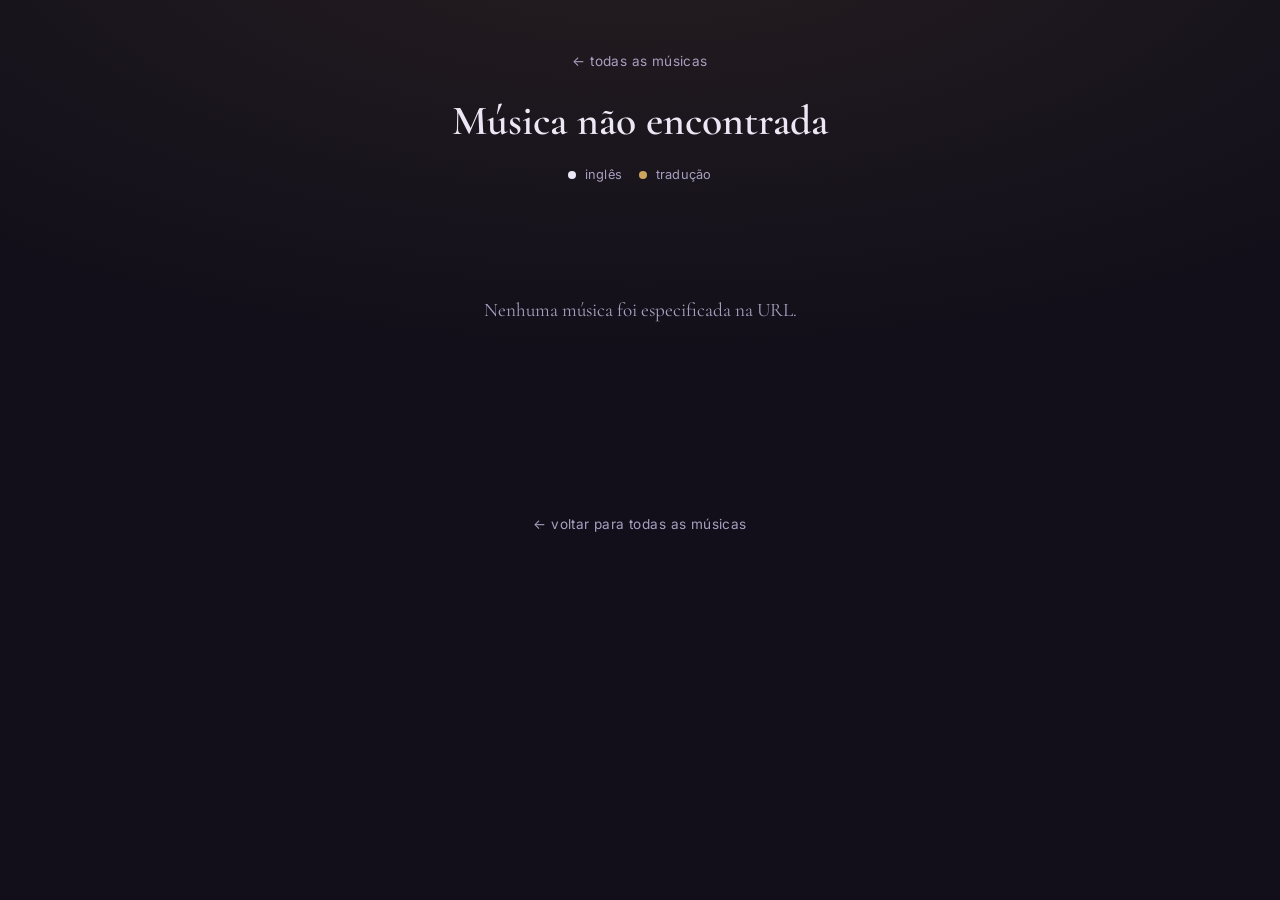
==== song.html @ 10b9174b "Add files via upload" ====
<!DOCTYPE html>
<html lang="pt-BR">
<head>
<meta charset="UTF-8">
<meta name="viewport" content="width=device-width, initial-scale=1.0">
<title>Millionaire M — Letra</title>
<link rel="preconnect" href="https://fonts.googleapis.com">
<link href="https://fonts.googleapis.com/css2?family=Cormorant+Garamond:ital,wght@0,500;0,600;1,500&family=Inter:wght@400;500;600&display=swap" rel="stylesheet">
<link rel="stylesheet" href="css/style.css">
</head>
<body>

<header class="song-header">
  <a class="back-link" href="index.html">← todas as músicas</a>
  <h1 id="song-title">carregando…</h1>
  <p class="legend"><span class="dot dot-en"></span> inglês &nbsp;&nbsp; <span class="dot dot-pt"></span> tradução</p>
</header>

<main>
  <div id="lyrics" class="lyrics" aria-live="polite"></div>
</main>

<footer class="site-footer">
  <a class="back-link" href="index.html">← voltar para todas as músicas</a>
</footer>

<script src="js/song.js"></script>
</body>
</html>
---- css/style.css ----
:root {
  --bg: #120f1a;
  --bg-soft: #17131f;
  --surface: #1e1828;
  --surface-hover: #271f34;
  --gold: #cda45e;
  --gold-soft: #8f7a4f;
  --lavender: #b9adda;
  --text: #ece7f5;
  --text-dim: #a89fc0;
  --line: #2c2438;
  --radius: 14px;
  --serif: "Cormorant Garamond", serif;
  --sans: "Inter", sans-serif;
}

* { box-sizing: border-box; }

html { scroll-behavior: smooth; }

body {
  margin: 0;
  background:
    radial-gradient(ellipse 80% 50% at 50% -10%, rgba(205,164,94,0.10), transparent),
    var(--bg);
  color: var(--text);
  font-family: var(--sans);
  line-height: 1.5;
  min-height: 100vh;
}

a { color: inherit; text-decoration: none; }

/* ---------- Header (index) ---------- */

.site-header {
  padding: 64px 24px 32px;
  text-align: center;
}

.wordmark {
  display: flex;
  align-items: center;
  justify-content: center;
  gap: 14px;
}

.wordmark h1 {
  font-family: var(--serif);
  font-weight: 600;
  font-size: clamp(2rem, 5vw, 3rem);
  letter-spacing: 0.02em;
  margin: 0;
  background: linear-gradient(180deg, #f3e6c8, var(--gold) 70%);
  -webkit-background-clip: text;
  background-clip: text;
  color: transparent;
}

.laurel {
  width: 64px;
  height: 22px;
  flex-shrink: 0;
}
.laurel path {
  fill: none;
  stroke: var(--gold-soft);
  stroke-width: 1.4;
  stroke-linecap: round;
}

.tagline {
  margin: 10px 0 0;
  color: var(--text-dim);
  font-size: 0.95rem;
  letter-spacing: 0.03em;
}

/* ---------- Busca ---------- */

.search-wrap {
  max-width: 560px;
  margin: 0 auto;
  padding: 0 24px 28px;
}

.search-input {
  width: 100%;
  background: var(--surface);
  border: 1px solid var(--line);
  border-radius: 999px;
  padding: 12px 20px;
  font-family: var(--sans);
  font-size: 0.95rem;
  color: var(--text);
  outline: none;
  transition: border-color 0.18s ease, background 0.18s ease;
}

.search-input::placeholder {
  color: var(--text-dim);
}

.search-input:focus {
  border-color: var(--gold-soft);
  background: var(--surface-hover);
}

/* remove o "x" nativo do Chrome/Safari pra ficar consistente com o resto do design */
.search-input::-webkit-search-cancel-button {
  -webkit-appearance: none;
}

/* ---------- Song list ---------- */

.song-list {
  max-width: 560px;
  margin: 0 auto;
  padding: 0 24px 80px;
  display: flex;
  flex-direction: column;
  gap: 2px;
}

.loading, .empty, .error {
  text-align: center;
  color: var(--text-dim);
  padding: 40px 0;
  font-family: var(--serif);
  font-size: 1.2rem;
}

.song-row {
  display: flex;
  align-items: center;
  gap: 14px;
  padding: 16px 18px;
  border-radius: var(--radius);
  border-bottom: 1px solid var(--line);
  transition: background 0.15s ease, padding-left 0.15s ease;
}

.song-row:first-child {
  border-top: 1px solid var(--line);
}

.song-row:hover, .song-row:focus-visible {
  background: var(--surface);
  padding-left: 24px;
  outline: none;
}

.song-row-note {
  color: var(--gold-soft);
  font-size: 0.95rem;
  flex-shrink: 0;
}

.song-row-title {
  font-family: var(--serif);
  font-weight: 600;
  font-size: 1.1rem;
  color: var(--text);
}

.song-row:hover .song-row-title {
  color: var(--gold);
}

/* ---------- Song page ---------- */

.song-header {
  max-width: 720px;
  margin: 0 auto;
  padding: 48px 24px 20px;
  text-align: center;
}

.back-link {
  color: var(--text-dim);
  font-size: 0.85rem;
  letter-spacing: 0.03em;
}
.back-link:hover { color: var(--gold); }

.song-header h1 {
  font-family: var(--serif);
  font-weight: 600;
  font-size: clamp(1.8rem, 4.5vw, 2.6rem);
  margin: 18px 0 10px;
  color: var(--text);
}

.legend {
  font-size: 0.8rem;
  color: var(--text-dim);
  letter-spacing: 0.02em;
}
.dot {
  display: inline-block;
  width: 8px;
  height: 8px;
  border-radius: 50%;
  margin-right: 4px;
}
.dot-en { background: var(--text); }
.dot-pt { background: var(--gold); }

.lyrics {
  max-width: 640px;
  margin: 0 auto;
  padding: 20px 24px 100px;
}

.lyric-pair {
  padding: 14px 0;
  border-bottom: 1px solid var(--line);
}
.lyric-pair:last-child { border-bottom: none; }

.lyric-en {
  margin: 0 0 5px;
  font-size: 1.08rem;
  color: var(--text);
}

.lyric-pt {
  margin: 0;
  font-size: 0.98rem;
  font-style: italic;
  color: var(--gold);
  opacity: 0.9;
}

.music-break {
  display: flex;
  align-items: center;
  gap: 10px;
  margin: 22px 0;
  color: var(--gold-soft);
}
.music-break::before, .music-break::after {
  content: "";
  flex: 1;
  height: 1px;
  background: var(--line);
}
.music-break span {
  font-size: 0.9rem;
}

/* ---------- Footer ---------- */

.site-footer {
  text-align: center;
  padding: 30px 24px 60px;
  color: var(--text-dim);
  font-size: 0.85rem;
}

@media (max-width: 480px) {
  .site-header { padding: 48px 20px 24px; }
  .song-row { padding: 14px 14px; }
}
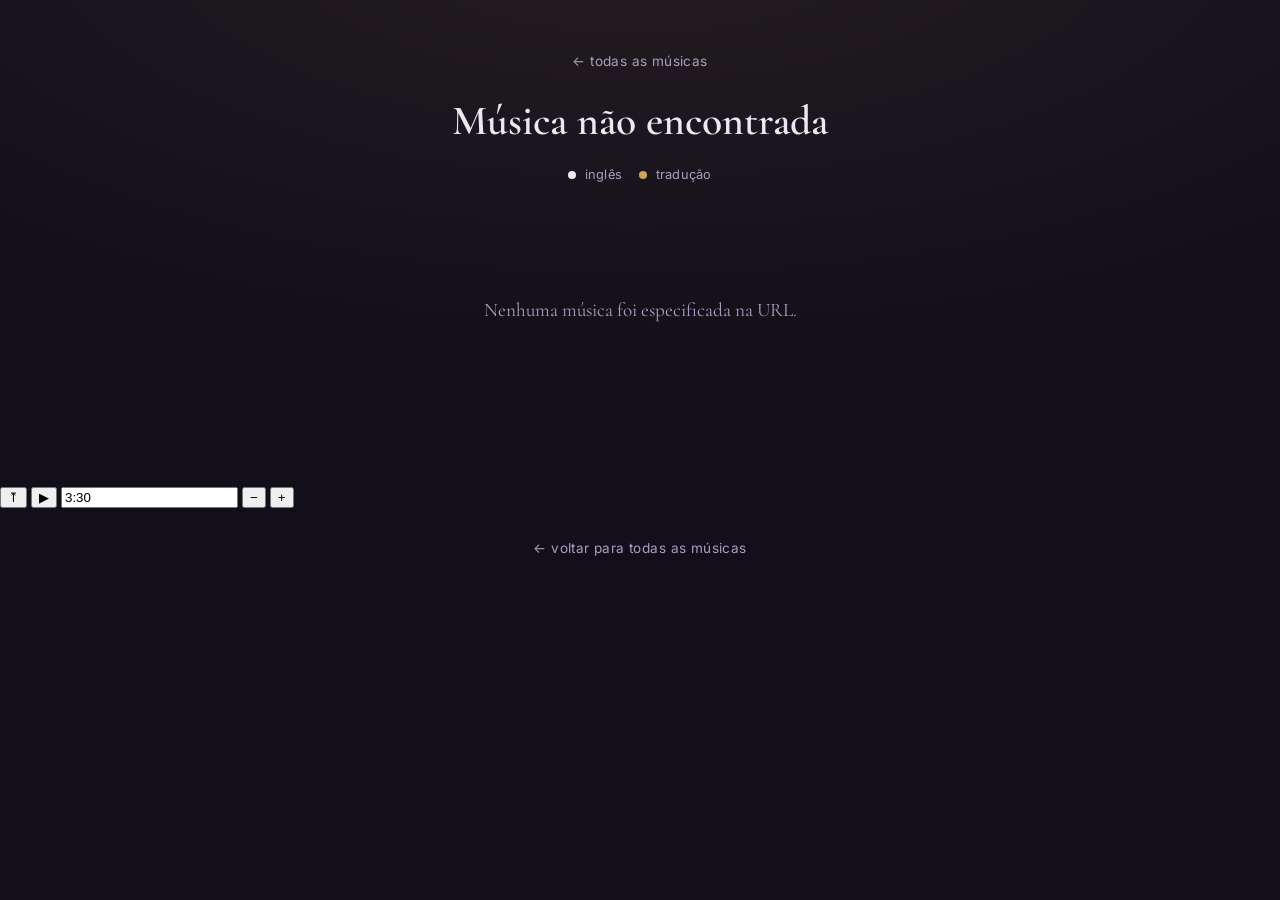
==== commit d3f8b825: "Add files via upload" ====
--- a/song.html
+++ b/song.html
@@ -20,6 +20,22 @@
   <div id="lyrics" class="lyrics" aria-live="polite"></div>
 </main>
 
+<div class="scroll-bar" id="scroll-bar">
+  <button id="scroll-restart" class="scroll-btn" title="Voltar ao topo">⤒</button>
+  <button id="scroll-toggle" class="scroll-btn scroll-btn-play" title="Tocar rolagem automática">▶</button>
+  <input
+    type="text"
+    id="scroll-duration"
+    class="scroll-duration"
+    value="3:30"
+    inputmode="numeric"
+    aria-label="Tempo restante da música (min:seg)"
+    title="Tempo restante da música (min:seg)"
+  >
+  <button id="scroll-slower" class="scroll-btn" title="Mais devagar">−</button>
+  <button id="scroll-faster" class="scroll-btn" title="Mais rápido">+</button>
+</div>
+
 <footer class="site-footer">
   <a class="back-link" href="index.html">← voltar para todas as músicas</a>
 </footer>
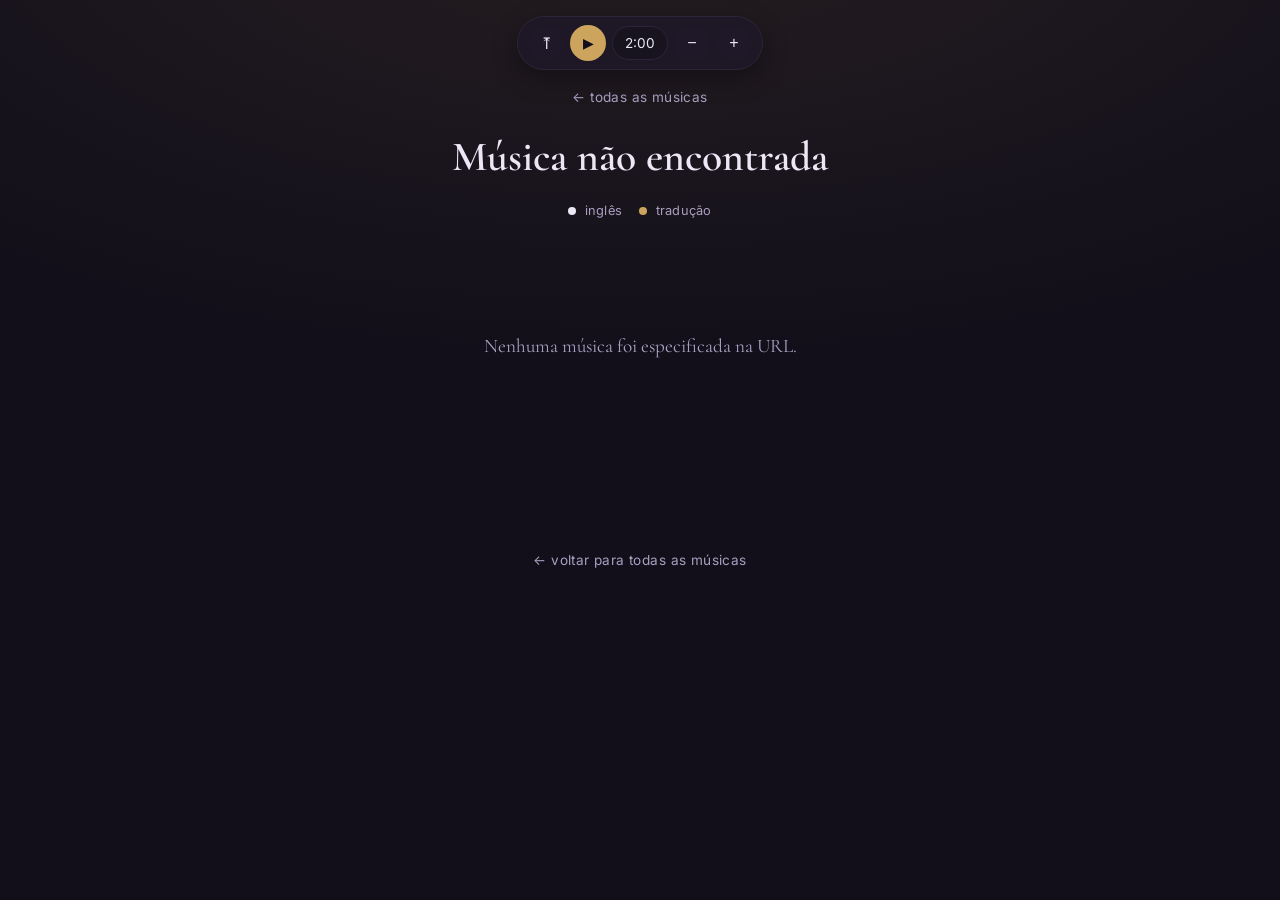
==== commit 02610b86: "Add files via upload" ====
--- a/song.html
+++ b/song.html
@@ -27,7 +27,7 @@
     type="text"
     id="scroll-duration"
     class="scroll-duration"
-    value="3:30"
+    value="2:00"
     inputmode="numeric"
     aria-label="Tempo restante da música (min:seg)"
     title="Tempo restante da música (min:seg)"
--- a/css/style.css
+++ b/css/style.css
@@ -172,7 +172,7 @@
 .song-header {
   max-width: 720px;
   margin: 0 auto;
-  padding: 48px 24px 20px;
+  padding: 84px 24px 20px;
   text-align: center;
 }
 
@@ -258,6 +258,76 @@
   font-size: 0.85rem;
 }
 
+/* ---------- Barra de rolagem automática ---------- */
+
+.scroll-bar {
+  position: fixed;
+  left: 50%;
+  top: 16px;
+  bottom: auto;
+  transform: translateX(-50%);
+  display: flex;
+  align-items: center;
+  gap: 6px;
+  padding: 8px 10px;
+  background: rgba(30, 24, 40, 0.85);
+  backdrop-filter: blur(10px);
+  -webkit-backdrop-filter: blur(10px);
+  border: 1px solid var(--line);
+  border-radius: 999px;
+  box-shadow: 0 8px 24px rgba(0, 0, 0, 0.35);
+  z-index: 20;
+}
+
+.scroll-btn {
+  display: flex;
+  align-items: center;
+  justify-content: center;
+  width: 36px;
+  height: 36px;
+  border: none;
+  border-radius: 50%;
+  background: var(--surface);
+  color: var(--text);
+  font-size: 1rem;
+  cursor: pointer;
+  transition: background 0.15s ease, color 0.15s ease;
+}
+
+.scroll-btn:hover {
+  background: var(--surface-hover);
+  color: var(--gold);
+}
+
+.scroll-btn-play {
+  background: var(--gold);
+  color: var(--bg);
+  font-size: 0.9rem;
+}
+
+.scroll-btn-play:hover {
+  background: var(--gold);
+  opacity: 0.9;
+  color: var(--bg);
+}
+
+.scroll-duration {
+  width: 56px;
+  text-align: center;
+  background: var(--bg-soft);
+  border: 1px solid var(--line);
+  border-radius: 999px;
+  padding: 8px 4px;
+  font-family: var(--sans);
+  font-size: 0.85rem;
+  color: var(--text);
+  outline: none;
+}
+
+.scroll-duration:focus {
+  border-color: var(--gold-soft);
+}
+
 @media (max-width: 480px) {
   .site-header { padding: 48px 20px 24px; }
   .song-row { padding: 14px 14px; }
